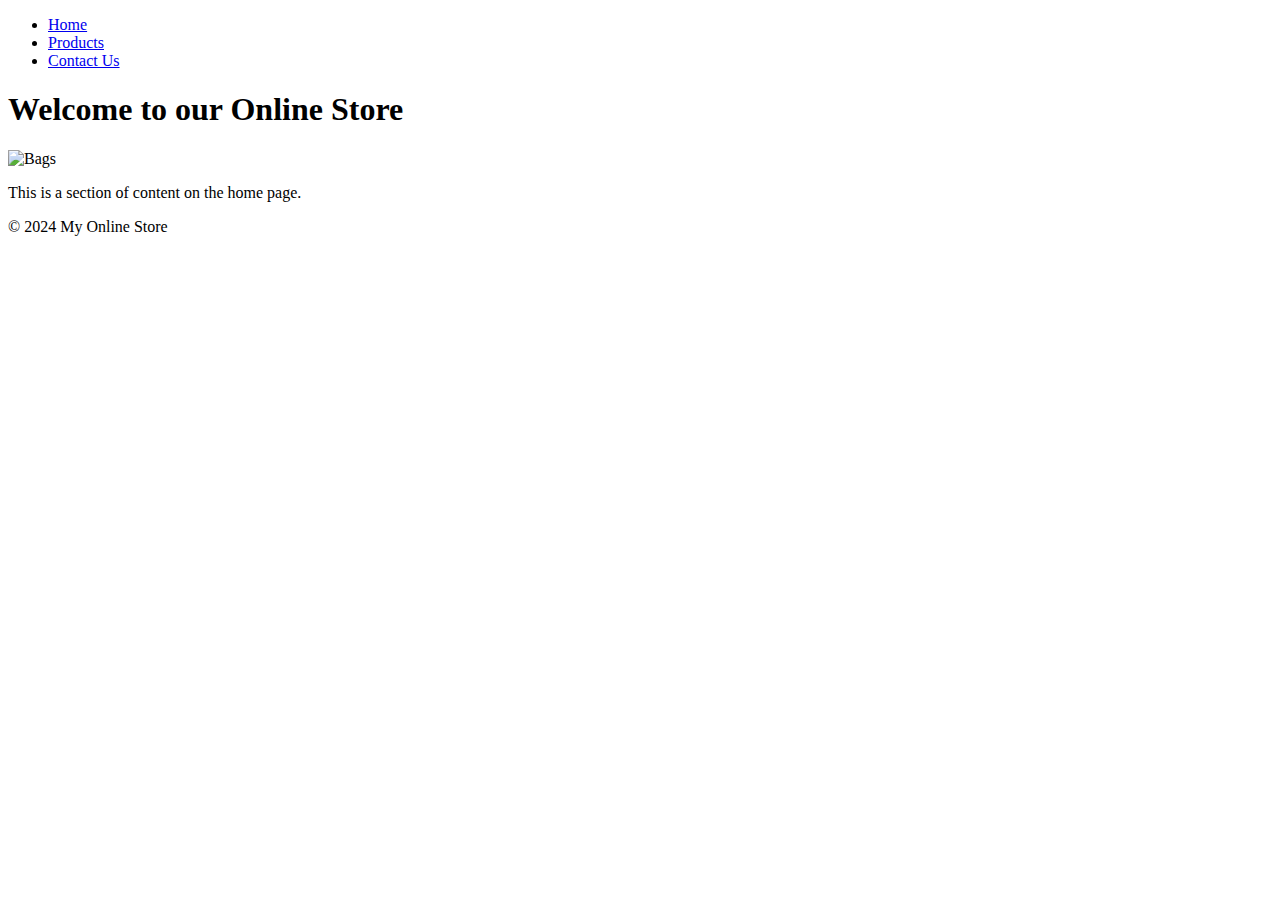
==== index.html @ 559b8ab4 "Update and rename index to index.html" ====
<!DOCTYPE html>
<html lang="en">
<head>
    <meta charset="UTF-8">
    <meta name="viewport" content="width=device-width, initial-scale=1.0">
    <title>My Online Store</title>
    <link rel="stylesheet" href="styles.css">
    <link href="https://fonts.googleapis.com/css2?family=Roboto:wght@400;700&display=swap" rel="stylesheet">
    <link href="https://fonts.googleapis.com/css2?family=Open+Sans&display=swap" rel="stylesheet">
</head>
<body>
    <header>
        <nav>
            <ul>
                <li><a href="index.html">Home</a></li>
                <li><a href="products.html">Products</a></li>
                <li><a href="contact.html">Contact Us</a></li>
            </ul>
        </nav>
    </header>
    
    <main>
        <h1>Welcome to our Online Store</h1>
        <section>
            <img src="https://media.glamour.com/photos/6447f7ba42a74833b1f4eb23/16:9/w_3488,h_1962,c_limit/best%20designer%20bags.jpg" alt="Bags">
            <p>This is a section of content on the home page.</p>
        </section>
    </main>

    <footer>
        <p>&copy; 2024 My Online Store</p>
    </footer>
</body>
</html>
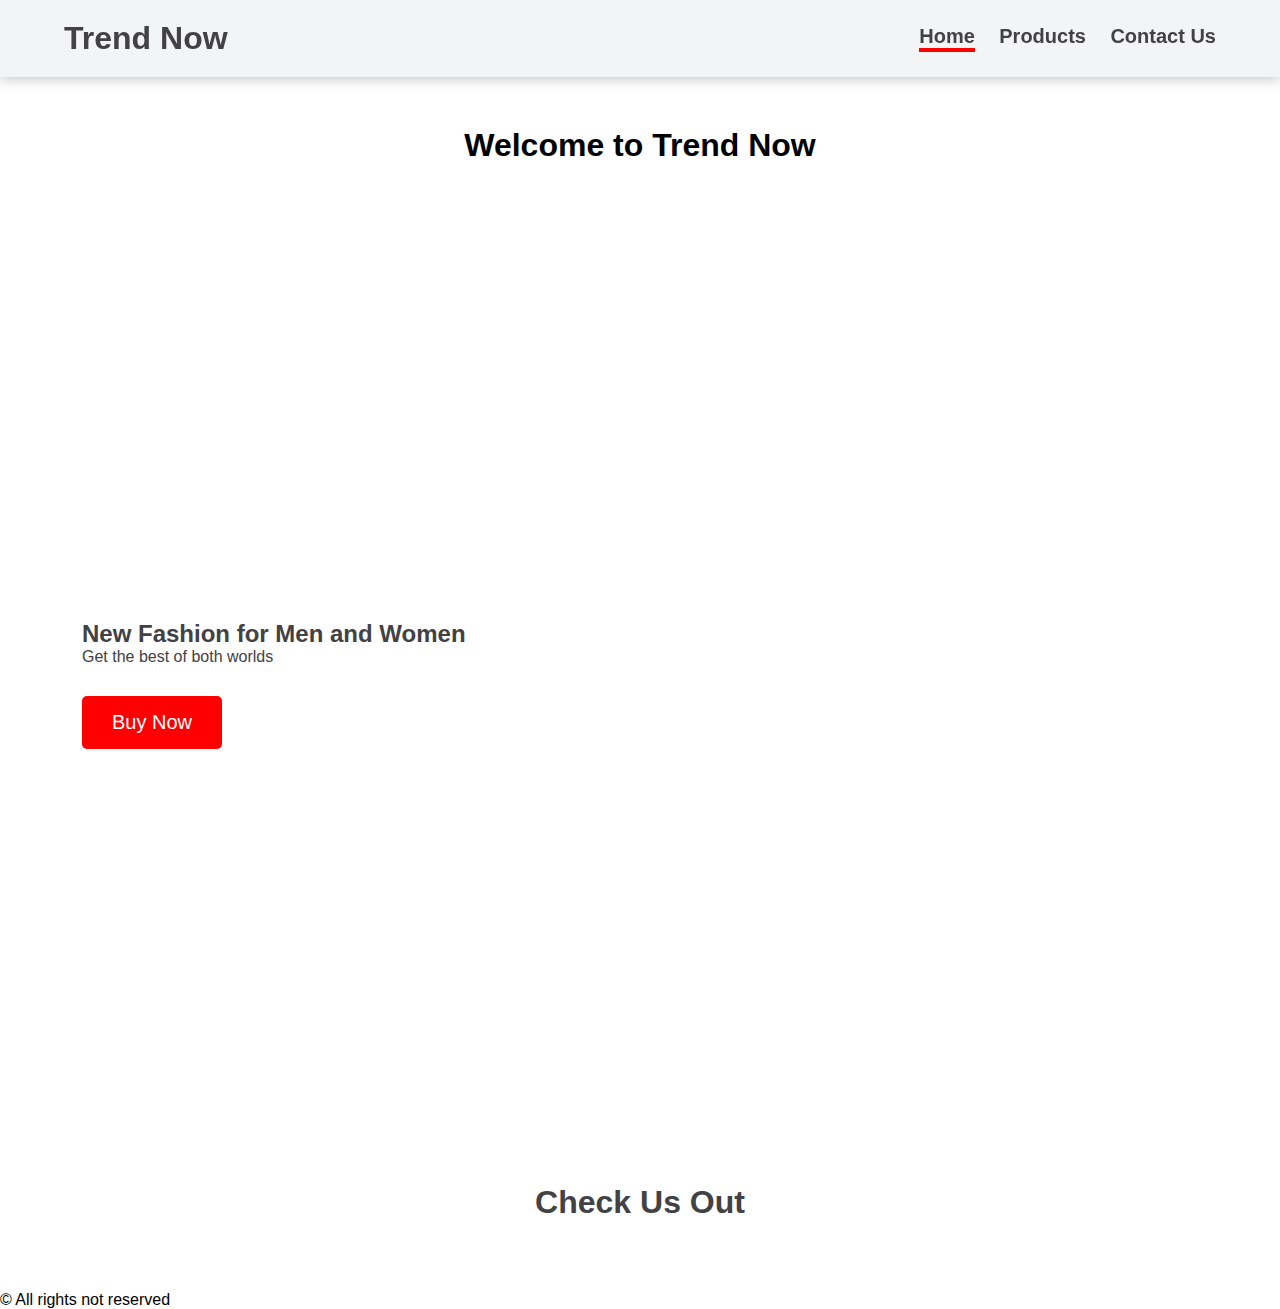
==== commit 1a6342ee: "Update index.html" ====
--- a/index.html
+++ b/index.html
@@ -3,32 +3,33 @@
 <head>
     <meta charset="UTF-8">
     <meta name="viewport" content="width=device-width, initial-scale=1.0">
-    <title>My Online Store</title>
-    <link rel="stylesheet" href="styles.css">
-    <link href="https://fonts.googleapis.com/css2?family=Roboto:wght@400;700&display=swap" rel="stylesheet">
-    <link href="https://fonts.googleapis.com/css2?family=Open+Sans&display=swap" rel="stylesheet">
+    <link rel="stylesheet" href="https://fonts.googleapis.com/css?family=Roboto">
+    <link rel="stylesheet" href="style.css">
+    <title>Trend Now</title>
 </head>
 <body>
+    <!--Riyad Hossain 2030932-->
+    <nav class = "navbar">
+        <div class ="logo"><h1>Trend Now</h1></div>
+        <ul class = "menu">
+            <li><a href="index.html" class ="active">Home</a></li>
+            <li><a href="product.html">Products</a></li>
+            <li><a href="contact.html">Contact Us</a></li>
+        </ul>
+    </nav>
     <header>
-        <nav>
-            <ul>
-                <li><a href="index.html">Home</a></li>
-                <li><a href="products.html">Products</a></li>
-                <li><a href="contact.html">Contact Us</a></li>
-            </ul>
-        </nav>
+        <h1>Welcome to Trend Now</h1>
     </header>
-    
     <main>
-        <h1>Welcome to our Online Store</h1>
-        <section>
-            <img src="https://media.glamour.com/photos/6447f7ba42a74833b1f4eb23/16:9/w_3488,h_1962,c_limit/best%20designer%20bags.jpg" alt="Bags">
-            <p>This is a section of content on the home page.</p>
+        <section class="content">
+            <h2>New Fashion for Men and Women</h2>
+            <p>Get the best of both worlds</p>
+            <button>Buy Now</button>
         </section>
+        <h1 class="endheading">Check Us Out</h1>
     </main>
-
     <footer>
-        <p>&copy; 2024 My Online Store</p>
+        &copy; All rights not reserved
     </footer>
 </body>
 </html>
--- a/style.css
+++ b/style.css
@@ -0,0 +1,139 @@
+*{
+    margin: 0;
+    padding: 0;
+    font-family: sans-serif;
+}
+body{
+    height: 100%;
+    font-family: 'Roboto', sans-serif;
+    margin: 0;
+    padding: 0;
+}
+.navbar{
+    padding: 20px 5%;
+    display: flex;
+    justify-content: space-between;
+    align-items: center;
+    position: sticky;
+    top: 0%;
+    z-index: 999;
+    background-color: #f3f4f6;
+    box-shadow: 0 0 14px rgba(0, 0, 0, 0.3);
+}
+.navbar .logo h1{
+    color: #424144;
+    border-bottom: none;
+}
+.navbar .menu li{
+    list-style: none;
+    display: inline-block;
+}
+.navbar .menu li a{
+    display: block;
+    margin-left: 20px;
+    color: #424144;
+    border-bottom: 4px solid transparent;
+    text-decoration: none;
+    font-size: 20px;
+    font-weight: bold;
+}
+.navbar .menu li .active{
+    border-bottom: 4px solid red;
+}
+.navbar .menu li a:hover{
+    border-bottom: 4px solid red;
+}
+header {
+    text-align: center;
+    padding: 50px 0;
+}
+main {
+    text-align: center;
+    padding: 20px;
+}
+.content{
+    background-image: url(img1.jpg);
+    background-size: cover;
+    background-repeat: no-repeat;
+    padding: 0 5%;
+    display: flex;
+    flex-direction: column;
+    justify-content: center;
+    align-items: flex-start;
+    color: #424144;
+    height: 100vh;
+}
+.content button{
+    margin-top: 30px;
+    padding: 15px 30px;
+    border: none;
+    background: red;
+    color: white;
+    font-size: 20px;
+    border-radius: 5px;
+    cursor: pointer;
+}
+.endheading{
+    text-align: center;
+    margin: 50px 0;
+    color: #424144;
+}
+.sec{
+    padding: 10px 5%;
+}
+.product{
+    display: grid;
+    grid-template-columns: repeat(auto-fit, minmax(320px, 1fr));
+}
+.product .card{
+    width: 310px;
+    background: white;
+    box-shadow: 0 10px 20px rgba(0, 0, 0, 0.3);
+    border-radius: 5px;
+    padding: 5px;
+    margin-bottom: 20px;
+}
+.product .card img{
+    height: 250px;
+    width: 100%;
+}
+.product .card .des{
+    padding: 5px 20px;
+    opacity: 0.8;
+}
+.product .card .title{
+    font-weight: 900;
+    font-size: 20px;
+    color: #424144;
+    padding: 0 20px;
+}
+.product .card .box{
+    display: grid;
+    justify-content: space-between;
+    align-items: center;
+    padding: 20px;
+}
+.product .card .box .price{
+    color: red;
+    font-size: 20px;
+    font-weight: bold;
+}
+.product .card .box .butn{
+    font-size: 13px;
+    color: red;
+    padding: 10px 18px;
+    font-weight: 900;
+    border: 1px solid red;
+    border-radius: 20px;
+}
+.contact-info {
+    text-align: left;
+    margin-top: 20px;
+}
+.contact-info h2 {
+    color: #424144;
+    margin-bottom: 20px;
+}
+.contact-info p {
+    margin-bottom: 10px;
+}
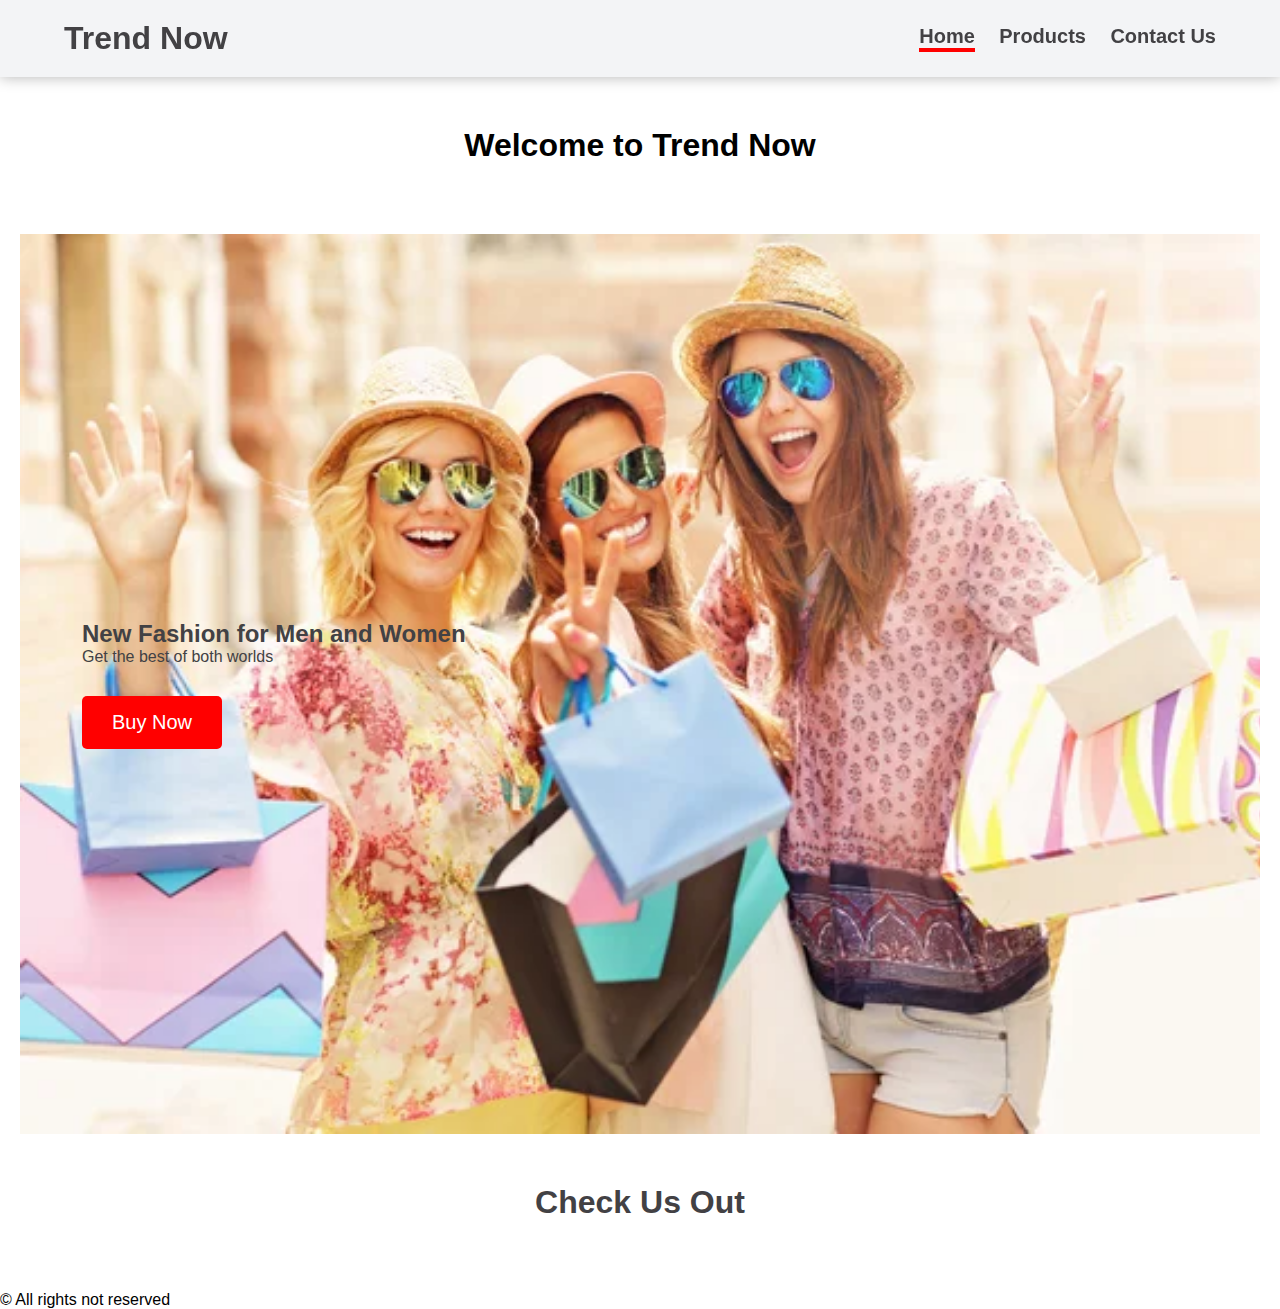
==== commit 522cb82c: "Update index.html" ====
--- a/index.html
+++ b/index.html
@@ -8,7 +8,7 @@
     <title>Trend Now</title>
 </head>
 <body>
-    <!--Riyad Hossain 2030932-->
+    <!--Lishan Rafid 2120293-->
     <nav class = "navbar">
         <div class ="logo"><h1>Trend Now</h1></div>
         <ul class = "menu">
